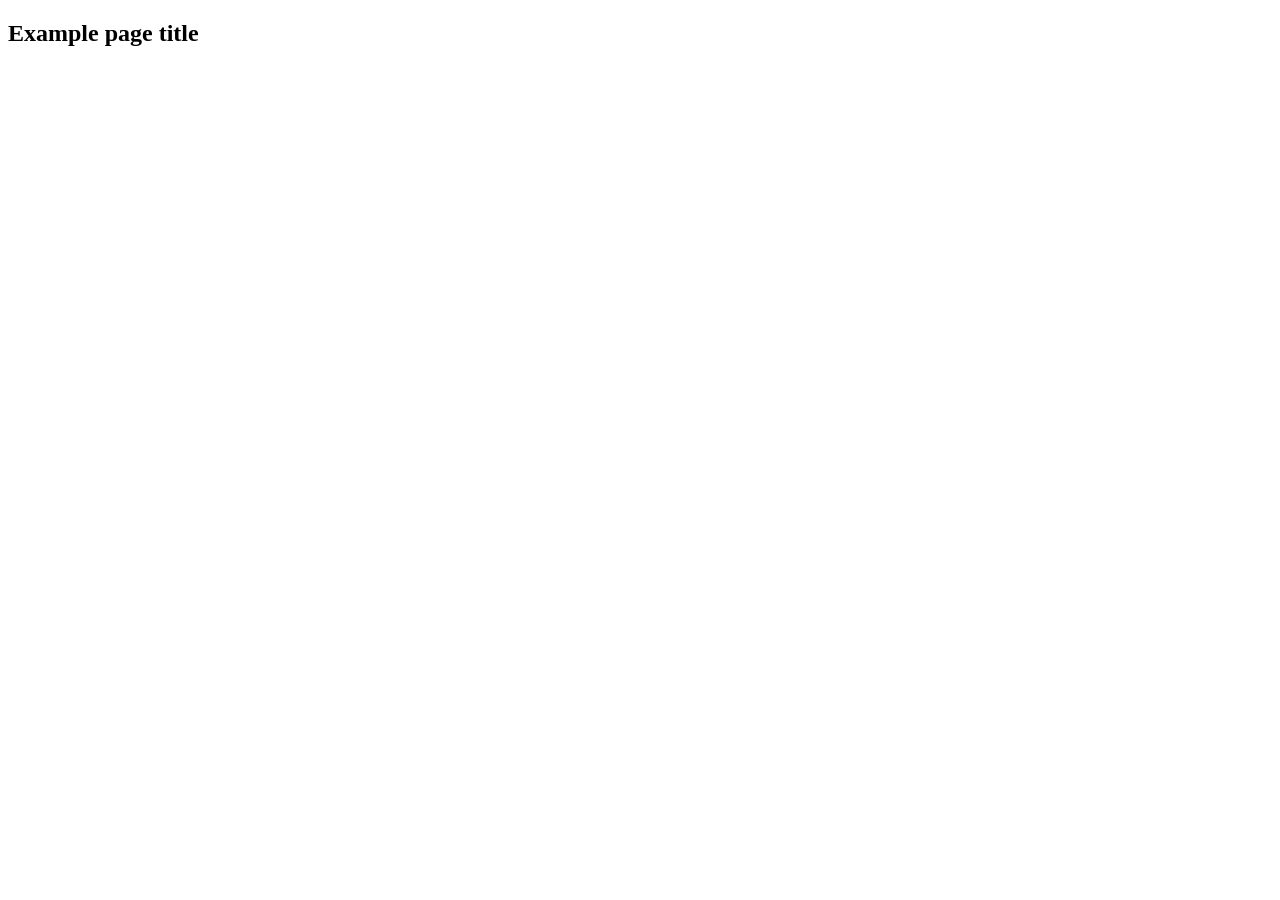
==== src/index.html @ 254ebd42 "Initial commit" ====
<!DOCTYPE html>
<html lang="en">
  <head>
    <meta charset="UTF-8" />
    <link rel="icon" type="image/svg+xml" href="/favicon.svg" />
    <meta name="viewport" content="width=device-width, initial-scale=1.0" />
    <title>Vanilla App Template</title>
    <link rel="stylesheet" href="./css/styles.css" />
  </head>
  <body>
    <load ="partials/header.html" />

    <section>
      <h1>Example page title</h1>
      <!-- Path to images as from index.html file -->
      <img src="./img/javascript.svg" alt="" />
    </section>

    <!-- Loads the specified .html file -->
    <load ="partials/vite-promo.html" />

    <script type="module" src="./main.js"></script>
  </body>
</html>
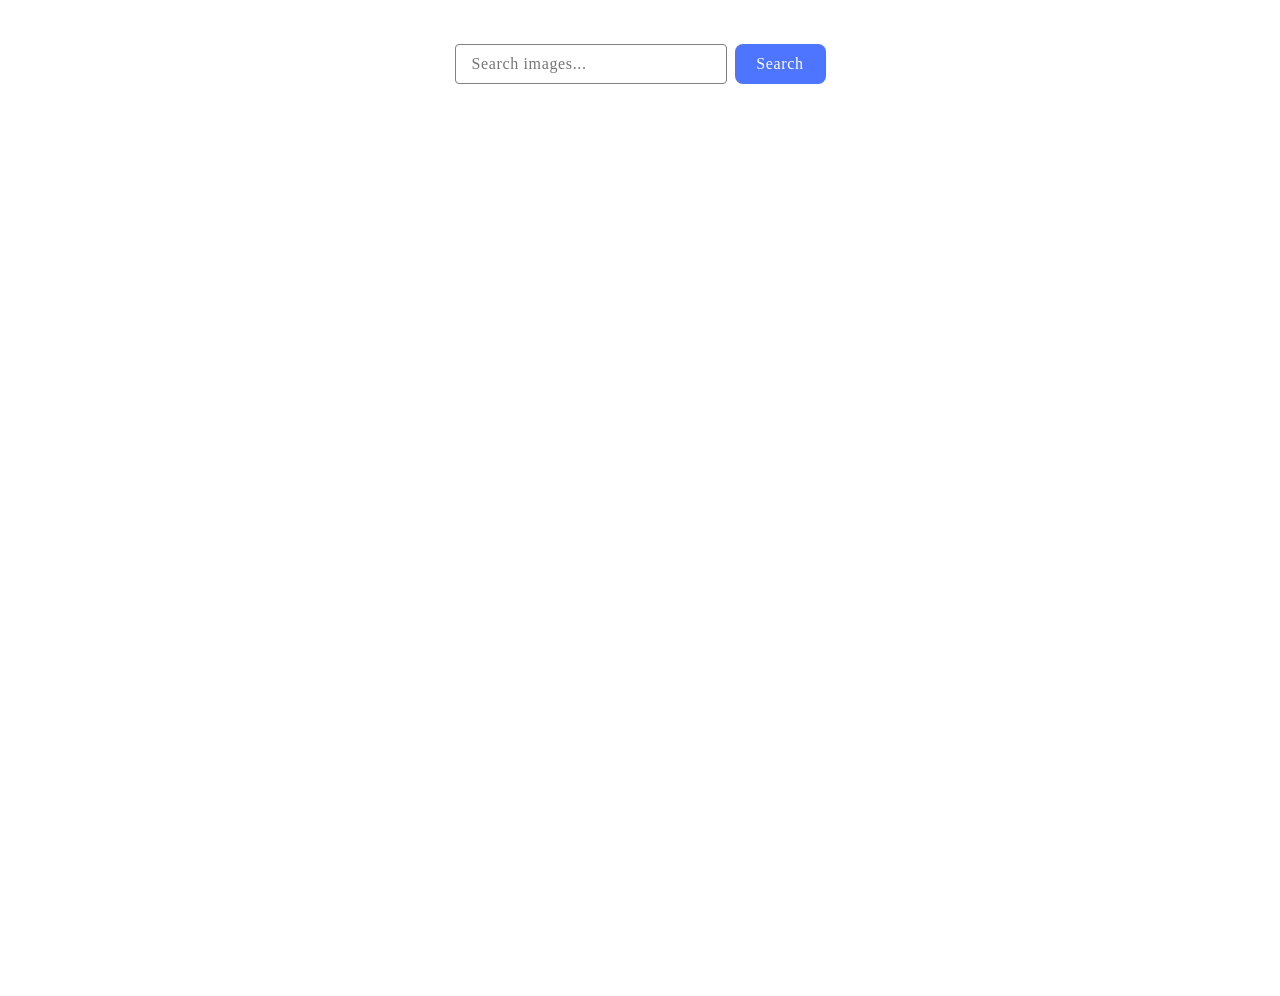
==== commit e797232e: "hw_03 done" ====
--- a/src/index.html
+++ b/src/index.html
@@ -8,16 +8,18 @@
     <link rel="stylesheet" href="./css/styles.css" />
   </head>
   <body>
-    <load ="partials/header.html" />
+    <div class="search">
+      <input
+        class="search-field"
+        type="search"
+        placeholder="Search images..."
+      />
+      <button class="search-btn" type="submit">Search</button>
+      <div class="loader" style="display: none;"></div>      
+    </div>
 
-    <section>
-      <h1>Example page title</h1>
-      <!-- Path to images as from index.html file -->
-      <img src="./img/javascript.svg" alt="" />
-    </section>
-
-    <!-- Loads the specified .html file -->
-    <load ="partials/vite-promo.html" />
+    
+    <ul class="images-list"></ul>
 
     <script type="module" src="./main.js"></script>
   </body>
--- a/src/css/styles.css
+++ b/src/css/styles.css
@@ -0,0 +1,120 @@
+ul, ol {
+  list-style: none;
+}
+
+a {
+  text-decoration: none;
+}
+
+p {
+  margin: 0;
+  font-family: "Montserrat";
+  font-size: 12px;
+  font-weight: 400;
+  line-height: 24px;
+  letter-spacing: 0.04em;
+  color: black;
+}
+
+.search {
+  display: flex;
+  gap: 8px;
+  justify-content: center;
+  padding-top: 36px;  
+}
+
+.search-field {
+  min-width: 272px;  
+  font-family: "Montserrat";
+  font-size: 16px;
+  font-weight: 500;
+  line-height: 24px;
+  letter-spacing: 0.04em;
+  padding-left: 16px;
+  border: 1px solid #808080;
+  border-radius: 4px;
+}
+
+.search-field:hover {
+  border-color: black;
+}
+
+
+
+.search-btn {
+  background-color: #4E75FF;
+  min-width: 91px;
+  min-height: 40px;
+  border-radius: 8px;
+  border: none;
+  color: white;
+  font-family: "Montserrat";
+  font-size: 16px;
+  font-weight: 400;
+  line-height: 24px;
+  letter-spacing: 0.04em;
+}
+
+.search-btn:hover {
+  background-color: #6C8CFF;
+}
+
+.images-list {
+  justify-content: center;
+  margin: 0;
+  padding: 0;  
+  display: grid;
+  grid-template-columns: 360px 360px 360px 360px;
+  grid-template-rows: 200px 200px 200px 200px;
+  grid-gap: 24px;
+  margin-top: 32px;
+}
+
+.images-item { 
+  border: 1px solid #808080;
+}
+
+.images-titels {
+  display: flex;
+  gap: 24px;
+  height: 42px;
+  padding-left: 15px;
+  align-items: center;
+  text-align: center;
+}
+
+.loader {
+  width: 48px;
+  height: 48px;
+  display: inline-block;
+  position: relative;
+  
+}
+
+.loader::after,
+.loader::before {
+  content: '';
+  width: 48px;
+  height: 48px;
+  border: 2px solid #000000;
+  position: absolute;
+  left: 0;
+  top: 0;
+  box-sizing: border-box;
+  animation: rotation 2s ease-in-out infinite;
+}
+
+.loader::after {
+  border-color: #FF3D00;
+  animation-delay: 1s;
+}
+
+@keyframes rotation {
+  0% {
+    transform: rotate(0deg);
+  }
+
+  100% {
+    transform: rotate(360deg);
+  }
+}
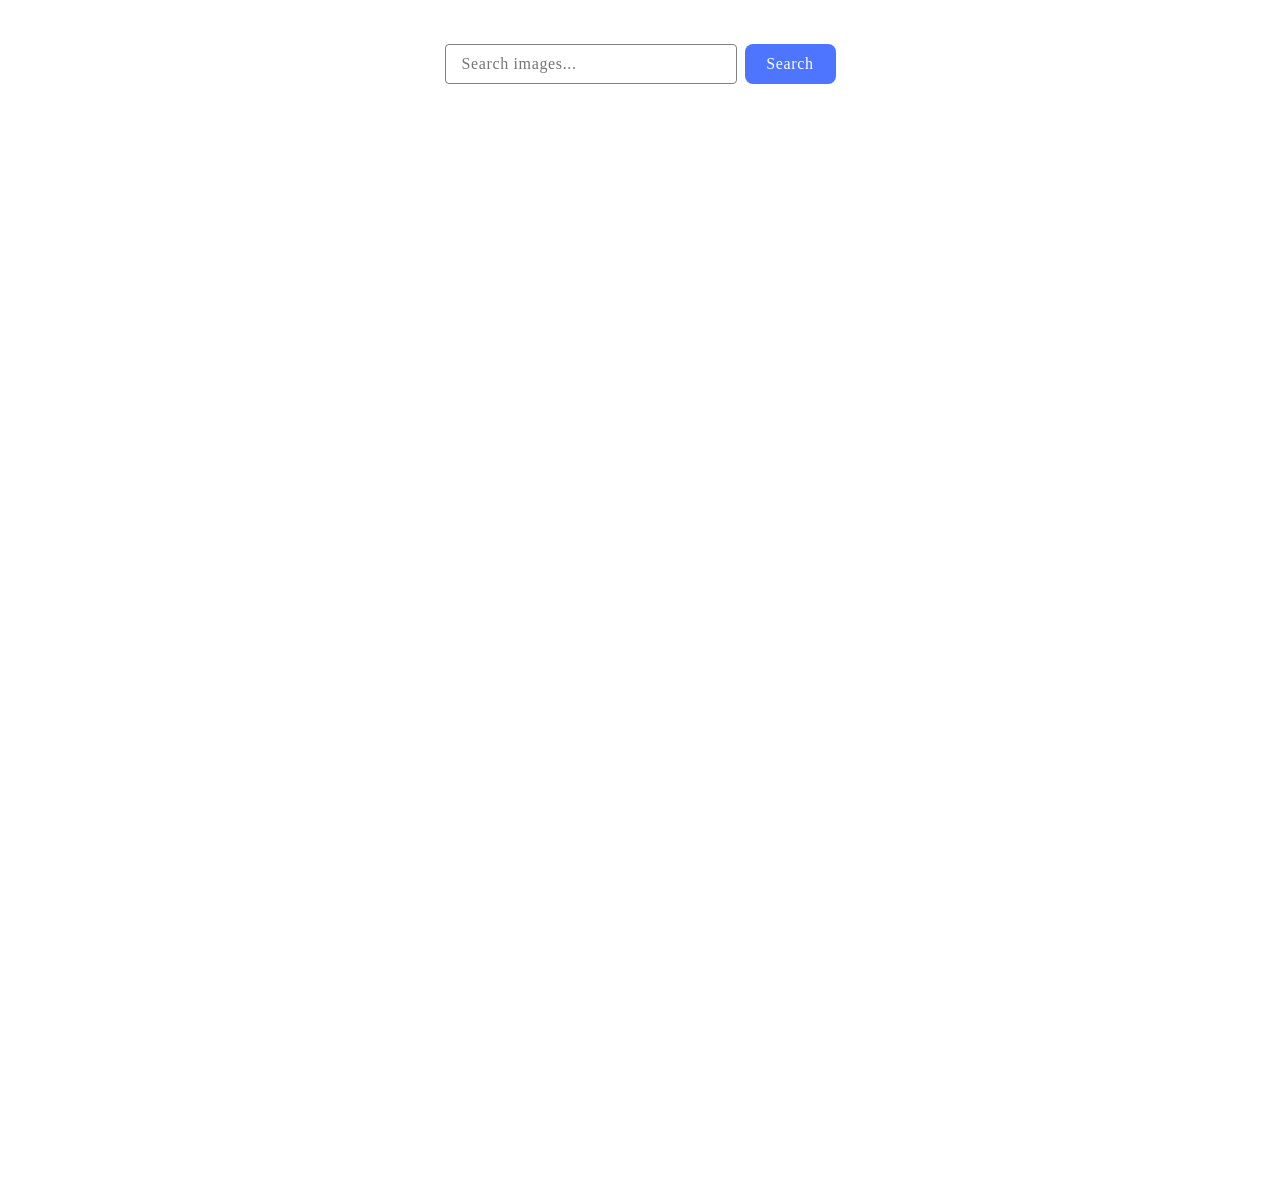
==== commit a475a7ab: "rework" ====
--- a/src/index.html
+++ b/src/index.html
@@ -8,17 +8,17 @@
     <link rel="stylesheet" href="./css/styles.css" />
   </head>
   <body>
-    <div class="search">
+    <form class="search-form">
       <input
-        class="search-field"
-        type="search"
+        class="search-input"
+        name="search_key"
+        type="text"
         placeholder="Search images..."
       />
       <button class="search-btn" type="submit">Search</button>
-      <div class="loader" style="display: none;"></div>      
-    </div>
+      <div class="loader" style="display: none"></div>
+    </form>
 
-    
     <ul class="images-list"></ul>
 
     <script type="module" src="./main.js"></script>
--- a/src/css/styles.css
+++ b/src/css/styles.css
@@ -16,14 +16,14 @@
   color: black;
 }
 
-.search {
+.search-form {
   display: flex;
   gap: 8px;
   justify-content: center;
   padding-top: 36px;  
 }
 
-.search-field {
+.search-input {
   min-width: 272px;  
   font-family: "Montserrat";
   font-size: 16px;
@@ -65,13 +65,15 @@
   padding: 0;  
   display: grid;
   grid-template-columns: 360px 360px 360px 360px;
-  grid-template-rows: 200px 200px 200px 200px;
+  grid-template-rows: 250px 250px 250px 250px;
   grid-gap: 24px;
   margin-top: 32px;
 }
 
 .images-item { 
   border: 1px solid #808080;
+  border-radius: 4px;
+  box-shadow: 0 4px 8px rgba(0, 0, 0, 0.1);
 }
 
 .images-titels {
